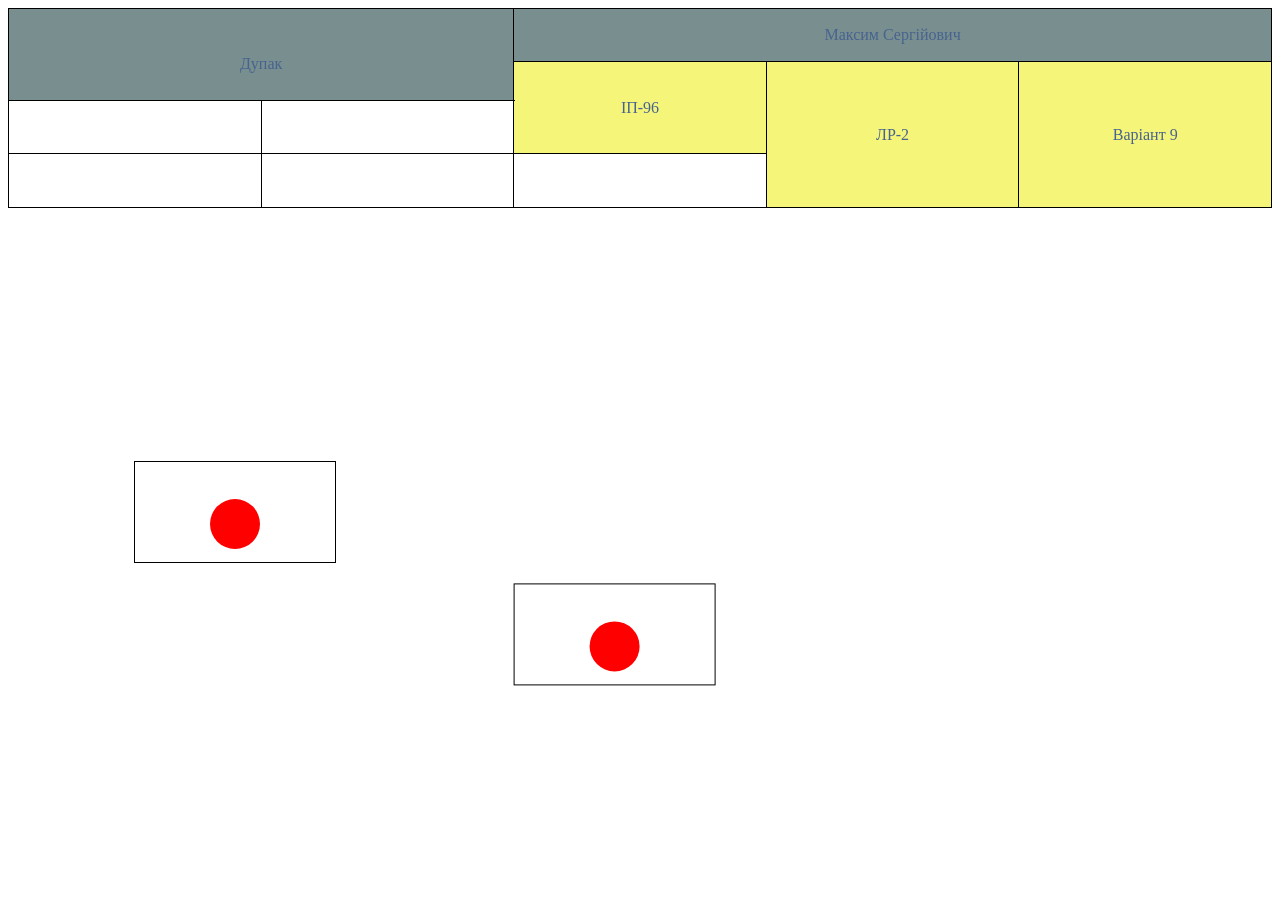
==== Lab2/index.html @ e7a44f0c "Added second lab" ====
<!DOCTYPE html>
<html>
    <head>
        <meta charset="UTF-8">
        <title>Дупак М.С. ІП-96 Лаб 2 Варіант 79</title>
        <link rel="stylesheet" href="style.css">
    </head>
    <body>
        <table>
            <tr class="row1">
                <td colspan="4", rowspan="2">
                    <br>Дупак</br>
                </td>
                <td colspan="4">
                    Максим Сергійович
                </td>
            </tr>
            <tr class="row2">
                <td colspan="2", rowspan="2">ІП-96</td>
                <td rowspan="3">ЛР-2</td>
                <td rowspan="3">Варіант 9</td>
            </tr>
            <tr class="row3">
                <td colspan="2">&nbsp;</td>
                <td colspan="2">&nbsp;</td>
            </tr>
            <tr class="row4">
                <td colspan="2">&nbsp;</td>
                <td colspan="2">&nbsp;</td>
                <td colspan="2">&nbsp;</td>
            </tr>
        </table>

        <div class="figure-left">
            <div class="white-square"> <span class="red-circle-position"></div></div>
           
        </div>

        <div class="figure-right">
            <div class="white-square"><span class="red-circle-transform"></div></div>
            
        </div>
        
    </body>
</html>
---- Lab2/style.css ----
table {
    width: 100%;
    height: 200px;
    border-collapse: collapse;
}

td, th {
    min-width: 100px;
    text-align: center;
    padding: 3px;
    border: 1px solid black;
}

.row1 {
    color: #47638F;
    background-color: #798f8f;
}

.row2 {
    color: #47638F;
    background-color: #f5f579;
}

.row1:hover {
    background-color: #f5f579;
}

.row2:hover {
    background-color: #798f8f;
}

.figure-left {
    position: relative;
    margin-left: 10%;
    margin-top: 20%;
}

.white-square {
    width: 200px;
    height: 100px;
    background-color: white;
    border: 1px solid black;
}

.figure-right {
    transform: translate(40%, 20%);
}

.red-circle-position {
    position: relative;
    top: 37.5%;
    left: 37.5%;
    height: 50px;
    width: 50px;
    background-color: rgb(255, 0, 0);
    border-radius: 50%;
    display: inline-block;
}

.red-circle-transform {
    position: relative;
    top: 37.5%;
    left: 37.5%;
    height: 50px;
    width: 50px;
    background-color: rgb(255, 0, 0);
    border-radius: 50%;
    display: inline-block;
}
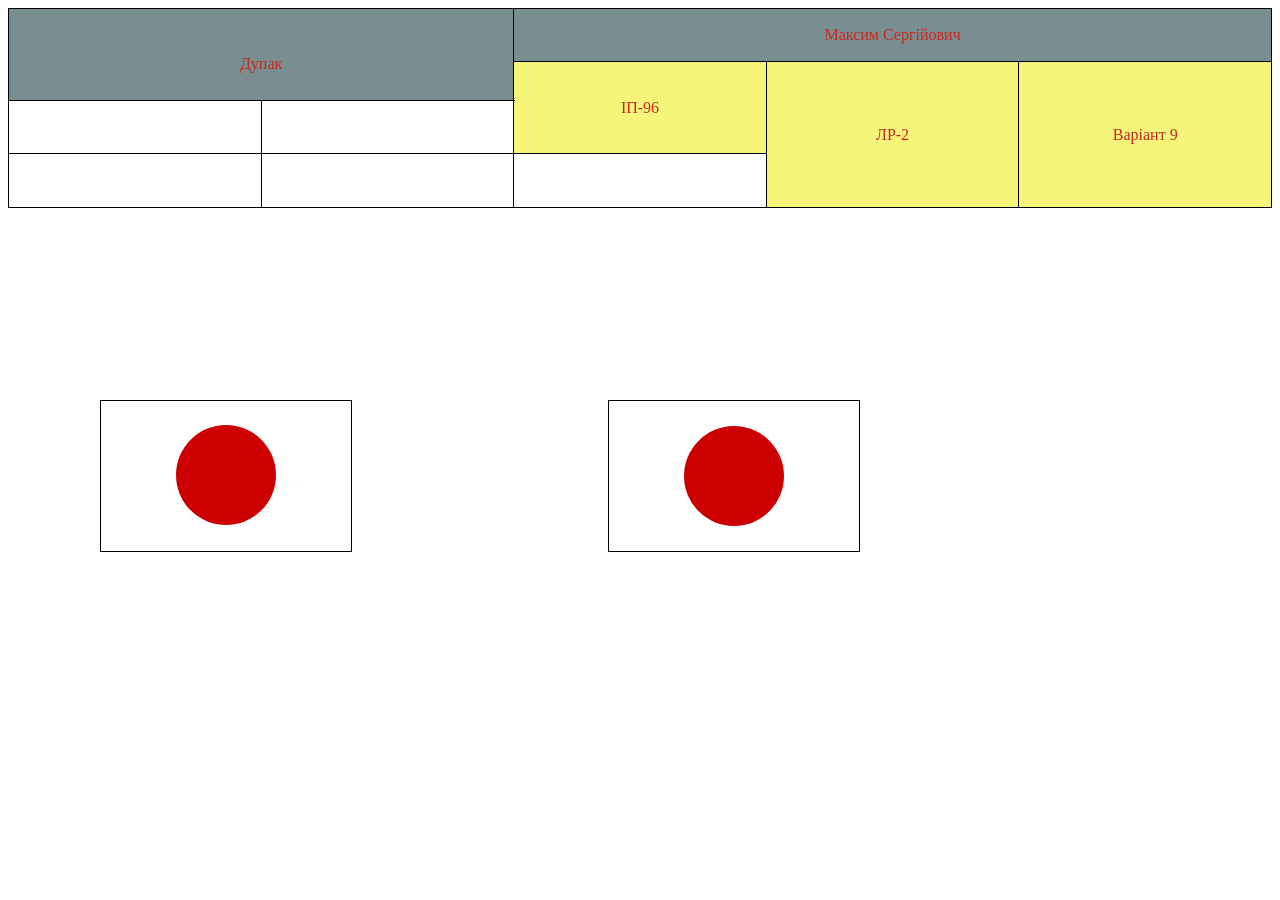
==== commit 15a03d7f: "Updated files" ====
--- a/Lab2/index.html
+++ b/Lab2/index.html
@@ -40,6 +40,5 @@
             <div class="white-square"><span class="red-circle-transform"></div></div>
             
         </div>
-        
     </body>
 </html>
--- a/Lab2/style.css
+++ b/Lab2/style.css
@@ -12,58 +12,62 @@
 }
 
 .row1 {
-    color: #47638F;
+    color: #c72822;
     background-color: #798f8f;
 }
 
 .row2 {
-    color: #47638F;
+    color: #c72822;
     background-color: #f5f579;
 }
 
 .row1:hover {
-    background-color: #f5f579;
+    filter: invert(100%);
+    border: 1px solid black;
 }
 
 .row2:hover {
-    background-color: #798f8f;
+    filter: invert(100%);
+    border: 1px solid black;
 }
 
 .figure-left {
-    position: relative;
-    margin-left: 10%;
-    margin-top: 20%;
+    position: absolute;
+    top: 400px;
+    left: 100px;
+    width: 250px;
+    height: 150px;
+}
+
+.figure-right {
+    width: 250px;
+    height: 150px;
+    transform: translate(600px, 192px);
 }
 
 .white-square {
-    width: 200px;
-    height: 100px;
+    width: 250px;
+    height: 150px;
     background-color: white;
     border: 1px solid black;
 }
 
-.figure-right {
-    transform: translate(40%, 20%);
-}
-
 .red-circle-position {
     position: relative;
-    top: 37.5%;
-    left: 37.5%;
-    height: 50px;
-    width: 50px;
-    background-color: rgb(255, 0, 0);
+    top: 16%;
+    left: 30%;
+    height: 100px;
+    width: 100px;
+    background-color: #CC0000;
     border-radius: 50%;
     display: inline-block;
 }
 
 .red-circle-transform {
-    position: relative;
-    top: 37.5%;
-    left: 37.5%;
-    height: 50px;
-    width: 50px;
-    background-color: rgb(255, 0, 0);
+    transform: translate(75px, 25px);
+    height: 100px;
+    width: 100px;
+    background-color: #CC0000;
     border-radius: 50%;
     display: inline-block;
 }
